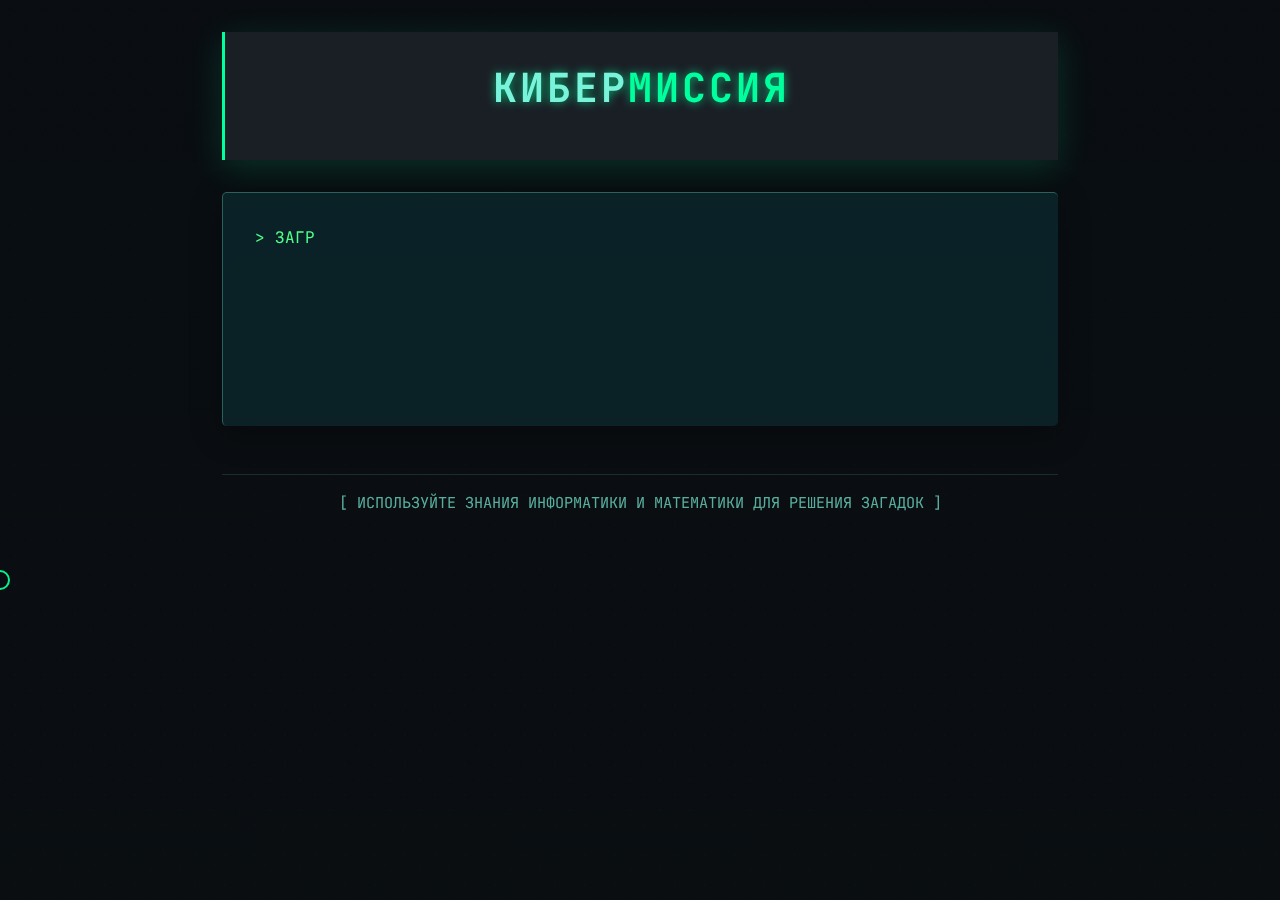
==== index.html @ e1b691d8 "Add files via upload" ====
<!DOCTYPE html>
<html lang="ru">
<head>
    <meta charset="UTF-8">
    <meta name="viewport" content="width=device-width, initial-scale=1.0">
    <title>Хакерский Веб-Квест</title>
    <link rel="stylesheet" href="styles.css">
</head>
<body>
    <div class="container">
        <header>
            <h1>КИБЕР<span class="accent">МИССИЯ</span></h1>
            <div class="glitch-effect"></div>
        </header>
        
        <main>
            <div class="description">
                <h2>[ ЗАСЕКРЕЧЕННЫЙ ВЕБ-КВЕСТ ]</h2>
                <p>Добро пожаловать в мир хакеров и цифровых головоломок. Вам предстоит погрузиться в тайны информатики и математики, решая сложные загадки и преодолевая препятствия в киберпространстве.</p>
                <p>Ваша миссия: найти пропавшего Tralalelo Tralala. Последний раз его видели на пляже... Что с ним случилось? Куда он исчез?</p>
                <p>В этом задании вы будете работать вместе с таинственным хакером <span class="agent-name">Spijuniro Golubiro</span>, который поможет вам в прохождении квеста и раскрытии тайны.</p>
                <p class="warning">ВНИМАНИЕ: Для выполнения миссии потребуются навыки логического мышления и базовые знания информатики и математики.</p>
            </div>
            
            <div class="start-button-container">
                <a href="quest.html" class="start-button">НАЧАТЬ КВЕСТ</a>
            </div>
        </main>
        
        <footer>
            <p>[ ИСПОЛЬЗУЙТЕ ЗНАНИЯ ИНФОРМАТИКИ И МАТЕМАТИКИ ДЛЯ РЕШЕНИЯ ЗАГАДОК ]</p>
        </footer>
    </div>
    
    <script src="script.js"></script>
</body>
</html>
---- styles.css ----
@import url('https://fonts.googleapis.com/css2?family=JetBrains+Mono:wght@300;400;700&display=swap');

:root {
    --background-color: #0a0e12;
    --text-color: #7af3db;
    --accent-color: #00ff9d;
    --secondary-color: #0C2E35;
    --terminal-green: #4eff8a;
    --warning-color: #ff4e4e;
    --header-color: #1a1f26;
}

* {
    margin: 0;
    padding: 0;
    box-sizing: border-box;
}

body {
    font-family: 'JetBrains Mono', monospace;
    background-color: var(--background-color);
    color: var(--text-color);
    line-height: 1.6;
    background-image: 
        radial-gradient(rgba(0, 255, 157, 0.1) 1px, transparent 1px),
        radial-gradient(rgba(0, 255, 157, 0.1) 1px, transparent 1px);
    background-size: 30px 30px;
    background-position: 0 0, 15px 15px;
    min-height: 100vh;
    position: relative;
    overflow-x: hidden;
}

body::before {
    content: "";
    position: fixed;
    top: 0;
    left: 0;
    width: 100%;
    height: 100%;
    background: linear-gradient(to bottom, rgba(10, 14, 18, 0.95), rgba(10, 14, 18, 0.85));
    z-index: -1;
}

.container {
    max-width: 900px;
    margin: 0 auto;
    padding: 2rem;
    position: relative;
    z-index: 1;
}

header {
    text-align: center;
    margin-bottom: 2rem;
    position: relative;
    padding: 1.5rem;
    background-color: var(--header-color);
    border-left: 3px solid var(--accent-color);
    box-shadow: 0 8px 32px rgba(0, 255, 157, 0.15);
}

h1 {
    font-size: 2.5rem;
    font-weight: 700;
    letter-spacing: 3px;
    margin-bottom: 1rem;
    text-shadow: 0 0 10px rgba(0, 255, 157, 0.7);
    position: relative;
}

.accent {
    color: var(--accent-color);
}

.glitch-effect {
    position: absolute;
    top: 0;
    left: 0;
    width: 100%;
    height: 100%;
    background: rgba(0, 255, 157, 0.05);
    opacity: 0;
    animation: glitch 10s infinite;
}

main {
    background-color: rgba(12, 46, 53, 0.6);
    padding: 2rem;
    border-radius: 5px;
    border-top: 1px solid rgba(122, 243, 219, 0.3);
    border-left: 1px solid rgba(122, 243, 219, 0.3);
    box-shadow: 0 8px 32px rgba(0, 0, 0, 0.3);
    backdrop-filter: blur(4px);
}

.description {
    margin-bottom: 2.5rem;
}

h2 {
    font-size: 1.5rem;
    margin-bottom: 1.5rem;
    color: var(--terminal-green);
    border-bottom: 1px solid rgba(122, 243, 219, 0.3);
    padding-bottom: 0.5rem;
}

p {
    margin-bottom: 1rem;
    font-size: 0.95rem;
}

.agent-name {
    color: var(--accent-color);
    font-weight: bold;
    position: relative;
}

.agent-name::after {
    content: "";
    position: absolute;
    bottom: -2px;
    left: 0;
    width: 100%;
    height: 1px;
    background: var(--accent-color);
    opacity: 0.7;
}

.warning {
    color: var(--warning-color);
    font-weight: bold;
    border-left: 3px solid var(--warning-color);
    padding-left: 1rem;
    margin-top: 2rem;
}

.start-button-container {
    text-align: center;
    position: relative;
    margin: 2rem 0;
    transition: opacity 0.8s ease, visibility 0.8s ease;
}

.start-button {
    display: inline-block;
    background-color: transparent;
    color: var(--accent-color);
    padding: 1rem 2.5rem;
    text-decoration: none;
    font-weight: bold;
    font-size: 1.1rem;
    letter-spacing: 2px;
    border: 2px solid var(--accent-color);
    border-radius: 4px;
    transition: all 0.3s ease;
    position: relative;
    overflow: hidden;
    z-index: 1;
    box-shadow: 0 4px 10px rgba(0, 0, 0, 0.3);
}

.start-button:hover {
    color: var(--background-color);
    transform: translateY(-3px);
    background-color: var(--accent-color);
    box-shadow: 0 8px 25px rgba(0, 255, 157, 0.4);
    letter-spacing: 3px;
    text-shadow: 0 0 5px rgba(0, 0, 0, 0.5);
}

.start-button:active {
    transform: translateY(-1px);
    box-shadow: 0 4px 15px rgba(0, 255, 157, 0.3);
}

footer {
    text-align: center;
    margin-top: 3rem;
    padding: 1rem;
    font-size: 0.8rem;
    opacity: 0.7;
    border-top: 1px solid rgba(122, 243, 219, 0.2);
}

@keyframes glitch {
    0% {
        opacity: 0;
    }
    1% {
        opacity: 0.3;
        transform: translateX(-2px);
    }
    2% {
        opacity: 0;
    }
    5% {
        opacity: 0.4;
        transform: translateX(2px);
    }
    6% {
        opacity: 0;
    }
    40% {
        opacity: 0;
    }
    41% {
        opacity: 0.3;
        transform: translateY(2px);
    }
    42% {
        opacity: 0;
    }
    85% {
        opacity: 0;
    }
    86% {
        opacity: 0.2;
        transform: translateX(-1px) translateY(1px);
    }
    87% {
        opacity: 0;
    }
}

@media (max-width: 768px) {
    .container {
        padding: 1rem;
    }
    
    h1 {
        font-size: 2rem;
    }
    
    h2 {
        font-size: 1.3rem;
    }
}
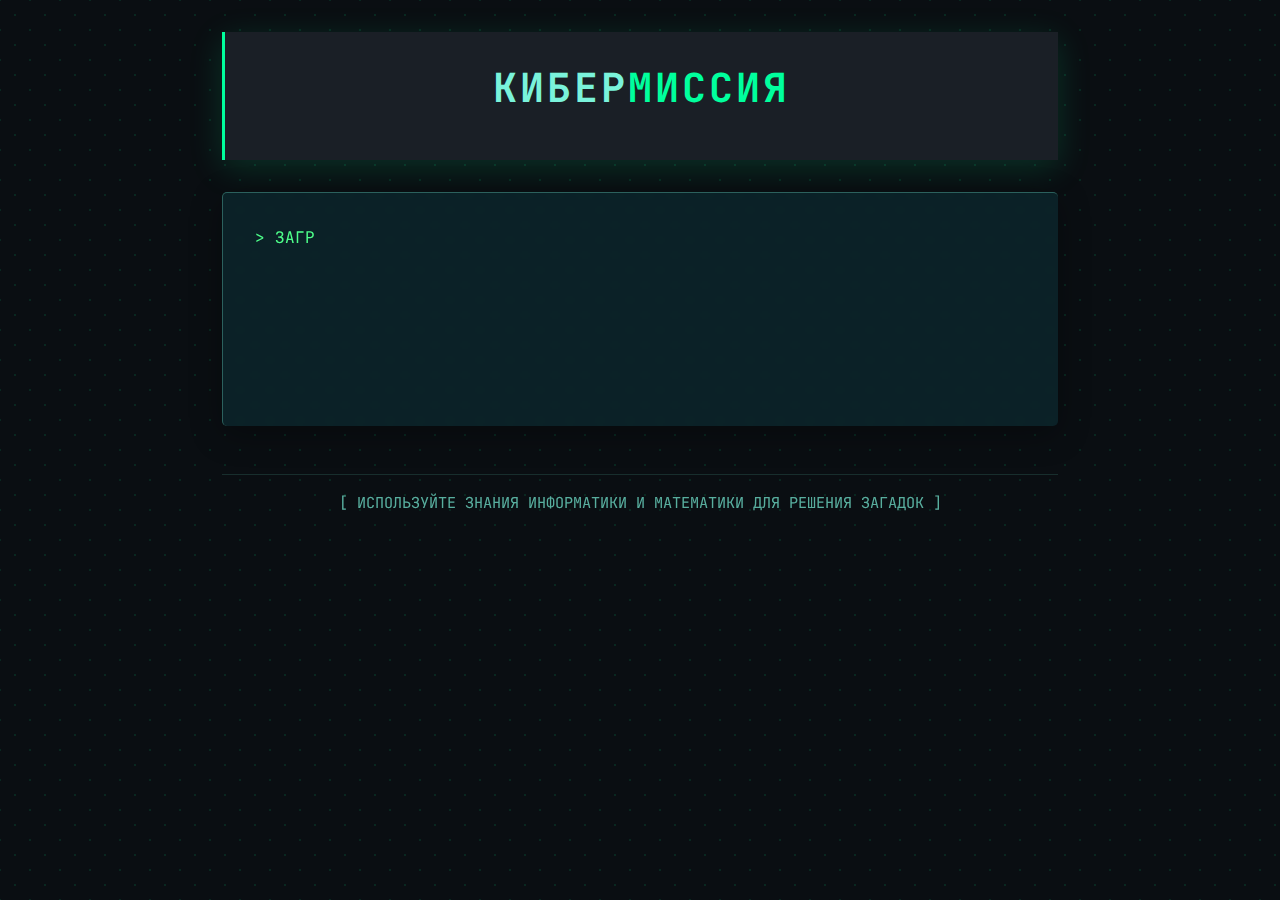
==== commit 4cad3fa7: "Add files via upload" ====
--- a/index.html
+++ b/index.html
@@ -5,6 +5,8 @@
     <meta name="viewport" content="width=device-width, initial-scale=1.0">
     <title>Хакерский Веб-Квест</title>
     <link rel="stylesheet" href="styles.css">
+    <link rel="stylesheet" href="no-scanline.css">
+    <link rel="stylesheet" href="https://cdnjs.cloudflare.com/ajax/libs/font-awesome/6.0.0-beta3/css/all.min.css">
 </head>
 <body>
     <div class="container">
--- a/styles.css
+++ b/styles.css
@@ -1,239 +1,239 @@
-@import url('https://fonts.googleapis.com/css2?family=JetBrains+Mono:wght@300;400;700&display=swap');
-
-:root {
-    --background-color: #0a0e12;
-    --text-color: #7af3db;
-    --accent-color: #00ff9d;
-    --secondary-color: #0C2E35;
-    --terminal-green: #4eff8a;
-    --warning-color: #ff4e4e;
-    --header-color: #1a1f26;
-}
-
-* {
-    margin: 0;
-    padding: 0;
-    box-sizing: border-box;
-}
-
-body {
-    font-family: 'JetBrains Mono', monospace;
-    background-color: var(--background-color);
-    color: var(--text-color);
-    line-height: 1.6;
-    background-image: 
-        radial-gradient(rgba(0, 255, 157, 0.1) 1px, transparent 1px),
-        radial-gradient(rgba(0, 255, 157, 0.1) 1px, transparent 1px);
-    background-size: 30px 30px;
-    background-position: 0 0, 15px 15px;
-    min-height: 100vh;
-    position: relative;
-    overflow-x: hidden;
-}
-
-body::before {
-    content: "";
-    position: fixed;
-    top: 0;
-    left: 0;
-    width: 100%;
-    height: 100%;
-    background: linear-gradient(to bottom, rgba(10, 14, 18, 0.95), rgba(10, 14, 18, 0.85));
-    z-index: -1;
-}
-
-.container {
-    max-width: 900px;
-    margin: 0 auto;
-    padding: 2rem;
-    position: relative;
-    z-index: 1;
-}
-
-header {
-    text-align: center;
-    margin-bottom: 2rem;
-    position: relative;
-    padding: 1.5rem;
-    background-color: var(--header-color);
-    border-left: 3px solid var(--accent-color);
-    box-shadow: 0 8px 32px rgba(0, 255, 157, 0.15);
-}
-
-h1 {
-    font-size: 2.5rem;
-    font-weight: 700;
-    letter-spacing: 3px;
-    margin-bottom: 1rem;
-    text-shadow: 0 0 10px rgba(0, 255, 157, 0.7);
-    position: relative;
-}
-
-.accent {
-    color: var(--accent-color);
-}
-
-.glitch-effect {
-    position: absolute;
-    top: 0;
-    left: 0;
-    width: 100%;
-    height: 100%;
-    background: rgba(0, 255, 157, 0.05);
-    opacity: 0;
-    animation: glitch 10s infinite;
-}
-
-main {
-    background-color: rgba(12, 46, 53, 0.6);
-    padding: 2rem;
-    border-radius: 5px;
-    border-top: 1px solid rgba(122, 243, 219, 0.3);
-    border-left: 1px solid rgba(122, 243, 219, 0.3);
-    box-shadow: 0 8px 32px rgba(0, 0, 0, 0.3);
-    backdrop-filter: blur(4px);
-}
-
-.description {
-    margin-bottom: 2.5rem;
-}
-
-h2 {
-    font-size: 1.5rem;
-    margin-bottom: 1.5rem;
-    color: var(--terminal-green);
-    border-bottom: 1px solid rgba(122, 243, 219, 0.3);
-    padding-bottom: 0.5rem;
-}
-
-p {
-    margin-bottom: 1rem;
-    font-size: 0.95rem;
-}
-
-.agent-name {
-    color: var(--accent-color);
-    font-weight: bold;
-    position: relative;
-}
-
-.agent-name::after {
-    content: "";
-    position: absolute;
-    bottom: -2px;
-    left: 0;
-    width: 100%;
-    height: 1px;
-    background: var(--accent-color);
-    opacity: 0.7;
-}
-
-.warning {
-    color: var(--warning-color);
-    font-weight: bold;
-    border-left: 3px solid var(--warning-color);
-    padding-left: 1rem;
-    margin-top: 2rem;
-}
-
-.start-button-container {
-    text-align: center;
-    position: relative;
-    margin: 2rem 0;
-    transition: opacity 0.8s ease, visibility 0.8s ease;
-}
-
-.start-button {
-    display: inline-block;
-    background-color: transparent;
-    color: var(--accent-color);
-    padding: 1rem 2.5rem;
-    text-decoration: none;
-    font-weight: bold;
-    font-size: 1.1rem;
-    letter-spacing: 2px;
-    border: 2px solid var(--accent-color);
-    border-radius: 4px;
-    transition: all 0.3s ease;
-    position: relative;
-    overflow: hidden;
-    z-index: 1;
-    box-shadow: 0 4px 10px rgba(0, 0, 0, 0.3);
-}
-
-.start-button:hover {
-    color: var(--background-color);
-    transform: translateY(-3px);
-    background-color: var(--accent-color);
-    box-shadow: 0 8px 25px rgba(0, 255, 157, 0.4);
-    letter-spacing: 3px;
-    text-shadow: 0 0 5px rgba(0, 0, 0, 0.5);
-}
-
-.start-button:active {
-    transform: translateY(-1px);
-    box-shadow: 0 4px 15px rgba(0, 255, 157, 0.3);
-}
-
-footer {
-    text-align: center;
-    margin-top: 3rem;
-    padding: 1rem;
-    font-size: 0.8rem;
-    opacity: 0.7;
-    border-top: 1px solid rgba(122, 243, 219, 0.2);
-}
-
-@keyframes glitch {
-    0% {
-        opacity: 0;
-    }
-    1% {
-        opacity: 0.3;
-        transform: translateX(-2px);
-    }
-    2% {
-        opacity: 0;
-    }
-    5% {
-        opacity: 0.4;
-        transform: translateX(2px);
-    }
-    6% {
-        opacity: 0;
-    }
-    40% {
-        opacity: 0;
-    }
-    41% {
-        opacity: 0.3;
-        transform: translateY(2px);
-    }
-    42% {
-        opacity: 0;
-    }
-    85% {
-        opacity: 0;
-    }
-    86% {
-        opacity: 0.2;
-        transform: translateX(-1px) translateY(1px);
-    }
-    87% {
-        opacity: 0;
-    }
-}
-
-@media (max-width: 768px) {
-    .container {
-        padding: 1rem;
-    }
-    
-    h1 {
-        font-size: 2rem;
-    }
-    
-    h2 {
-        font-size: 1.3rem;
-    }
+@import url('https://fonts.googleapis.com/css2?family=JetBrains+Mono:wght@300;400;700&display=swap');
+
+:root {
+    --background-color: #0a0e12;
+    --text-color: #7af3db;
+    --accent-color: #00ff9d;
+    --secondary-color: #0C2E35;
+    --terminal-green: #4eff8a;
+    --warning-color: #ff4e4e;
+    --header-color: #1a1f26;
+}
+
+* {
+    margin: 0;
+    padding: 0;
+    box-sizing: border-box;
+}
+
+body {
+    font-family: 'JetBrains Mono', monospace;
+    background-color: var(--background-color);
+    color: var(--text-color);
+    line-height: 1.6;
+    background-image: 
+        radial-gradient(rgba(0, 255, 157, 0.1) 1px, transparent 1px),
+        radial-gradient(rgba(0, 255, 157, 0.1) 1px, transparent 1px);
+    background-size: 30px 30px;
+    background-position: 0 0, 15px 15px;
+    min-height: 100vh;
+    position: relative;
+    overflow-x: hidden;
+}
+
+body::before {
+    content: "";
+    position: fixed;
+    top: 0;
+    left: 0;
+    width: 100%;
+    height: 100%;
+    background: linear-gradient(to bottom, rgba(10, 14, 18, 0.95), rgba(10, 14, 18, 0.85));
+    z-index: -1;
+}
+
+.container {
+    max-width: 900px;
+    margin: 0 auto;
+    padding: 2rem;
+    position: relative;
+    z-index: 1;
+}
+
+header {
+    text-align: center;
+    margin-bottom: 2rem;
+    position: relative;
+    padding: 1.5rem;
+    background-color: var(--header-color);
+    border-left: 3px solid var(--accent-color);
+    box-shadow: 0 8px 32px rgba(0, 255, 157, 0.15);
+}
+
+h1 {
+    font-size: 2.5rem;
+    font-weight: 700;
+    letter-spacing: 3px;
+    margin-bottom: 1rem;
+    text-shadow: 0 0 10px rgba(0, 255, 157, 0.7);
+    position: relative;
+}
+
+.accent {
+    color: var(--accent-color);
+}
+
+.glitch-effect {
+    position: absolute;
+    top: 0;
+    left: 0;
+    width: 100%;
+    height: 100%;
+    background: rgba(0, 255, 157, 0.05);
+    opacity: 0;
+    animation: glitch 10s infinite;
+}
+
+main {
+    background-color: rgba(12, 46, 53, 0.6);
+    padding: 2rem;
+    border-radius: 5px;
+    border-top: 1px solid rgba(122, 243, 219, 0.3);
+    border-left: 1px solid rgba(122, 243, 219, 0.3);
+    box-shadow: 0 8px 32px rgba(0, 0, 0, 0.3);
+    backdrop-filter: blur(4px);
+}
+
+.description {
+    margin-bottom: 2.5rem;
+}
+
+h2 {
+    font-size: 1.5rem;
+    margin-bottom: 1.5rem;
+    color: var(--terminal-green);
+    border-bottom: 1px solid rgba(122, 243, 219, 0.3);
+    padding-bottom: 0.5rem;
+}
+
+p {
+    margin-bottom: 1rem;
+    font-size: 0.95rem;
+}
+
+.agent-name {
+    color: var(--accent-color);
+    font-weight: bold;
+    position: relative;
+}
+
+.agent-name::after {
+    content: "";
+    position: absolute;
+    bottom: -2px;
+    left: 0;
+    width: 100%;
+    height: 1px;
+    background: var(--accent-color);
+    opacity: 0.7;
+}
+
+.warning {
+    color: var(--warning-color);
+    font-weight: bold;
+    border-left: 3px solid var(--warning-color);
+    padding-left: 1rem;
+    margin-top: 2rem;
+}
+
+.start-button-container {
+    text-align: center;
+    position: relative;
+    margin: 2rem 0;
+    transition: opacity 0.8s ease, visibility 0.8s ease;
+}
+
+.start-button {
+    display: inline-block;
+    background-color: transparent;
+    color: var(--accent-color);
+    padding: 1rem 2.5rem;
+    text-decoration: none;
+    font-weight: bold;
+    font-size: 1.1rem;
+    letter-spacing: 2px;
+    border: 2px solid var(--accent-color);
+    border-radius: 4px;
+    transition: all 0.3s ease;
+    position: relative;
+    overflow: hidden;
+    z-index: 1;
+    box-shadow: 0 4px 10px rgba(0, 0, 0, 0.3);
+}
+
+.start-button:hover {
+    color: var(--background-color);
+    transform: translateY(-3px);
+    background-color: var(--accent-color);
+    box-shadow: 0 8px 25px rgba(0, 255, 157, 0.4);
+    letter-spacing: 3px;
+    text-shadow: 0 0 5px rgba(0, 0, 0, 0.5);
+}
+
+.start-button:active {
+    transform: translateY(-1px);
+    box-shadow: 0 4px 15px rgba(0, 255, 157, 0.3);
+}
+
+footer {
+    text-align: center;
+    margin-top: 3rem;
+    padding: 1rem;
+    font-size: 0.8rem;
+    opacity: 0.7;
+    border-top: 1px solid rgba(122, 243, 219, 0.2);
+}
+
+@keyframes glitch {
+    0% {
+        opacity: 0;
+    }
+    1% {
+        opacity: 0.3;
+        transform: translateX(-2px);
+    }
+    2% {
+        opacity: 0;
+    }
+    5% {
+        opacity: 0.4;
+        transform: translateX(2px);
+    }
+    6% {
+        opacity: 0;
+    }
+    40% {
+        opacity: 0;
+    }
+    41% {
+        opacity: 0.3;
+        transform: translateY(2px);
+    }
+    42% {
+        opacity: 0;
+    }
+    85% {
+        opacity: 0;
+    }
+    86% {
+        opacity: 0.2;
+        transform: translateX(-1px) translateY(1px);
+    }
+    87% {
+        opacity: 0;
+    }
+}
+
+@media (max-width: 768px) {
+    .container {
+        padding: 1rem;
+    }
+    
+    h1 {
+        font-size: 2rem;
+    }
+    
+    h2 {
+        font-size: 1.3rem;
+    }
 } --- a/no-scanline.css
+++ b/no-scanline.css
@@ -0,0 +1,116 @@
+/* 
+ * no-scanline.css
+ * Этот файл отключает различные эффекты анимации сканирующих линий на страницах
+ */
+
+/* Отключение эффектов сканирующей линии */
+body::before,
+body::after,
+main::before,
+main::after,
+.terminal::before,
+.terminal::after,
+.terminal-body::before,
+.terminal-body::after,
+.chat-container::before,
+.chat-container::after,
+.desktop::before,
+.desktop::after,
+.glitch-effect,
+.scan-line,
+.scanline,
+.scan-line-effect,
+.tv-effect,
+.crt-effect,
+.flicker-effect,
+.screen-effect,
+.noise-effect {
+    display: none !important;
+    opacity: 0 !important;
+    visibility: hidden !important;
+    animation: none !important;
+    background: none !important;
+    content: none !important;
+    text-shadow: none !important;
+    box-shadow: none !important;
+    filter: none !important;
+}
+
+/* Удаляем мерцающие тени с текста */
+h1, h2, h3, p, span, div {
+    text-shadow: none !important;
+}
+
+/* Отключение мерцания и glitch-анимаций */
+@keyframes glitch {
+    0%, 100% { transform: none; opacity: 1; }
+}
+
+@keyframes scan {
+    0%, 100% { transform: none; opacity: 0; }
+}
+
+@keyframes scanline {
+    0%, 100% { transform: none; opacity: 0; }
+}
+
+@keyframes flicker {
+    0%, 100% { opacity: 1; }
+}
+
+@keyframes noise {
+    0%, 100% { opacity: 0; }
+}
+
+/* Отключаем только эффекты сканирующих линий, а не все анимации */
+/* Это было слишком агрессивное правило, заменяем на более специфичное */
+/* * {
+    animation-play-state: paused !important;
+} */
+
+/* Не отключаем основные анимации для взаимодействия с пользователем */
+.typing-indicator span,
+.message,
+.response-button,
+.progress-bar,
+.progress,
+.hack-btn,
+.fade-in,
+.button:hover,
+.toggle-button:hover,
+input:focus,
+a:hover {
+    animation-play-state: running !important;
+    transition: all 0.3s ease !important;
+}
+
+/* Убедимся, что линии сканирования созданные через JavaScript также не отображаются */
+.scan-line-js,
+.scanline-js,
+.glitch-js,
+.flicker-js,
+.tv-effect-js,
+.crt-js,
+[class*="scan"],
+[class*="glitch"],
+[class*="flicker"],
+[class*="crt"],
+[class*="tv-effect"] {
+    display: none !important;
+    opacity: 0 !important;
+}
+
+/* Уменьшаем все эффекты размытия, которые могут создавать проблемы */
+* {
+    filter: none !important;
+}
+
+/* Устанавливаем стабильные цвета и фоны */
+.terminal-body, 
+.chat-container, 
+.terminal-window-content,
+code, 
+pre {
+    background-color: var(--terminal-bg) !important;
+    color: var(--text-color) !important;
+} 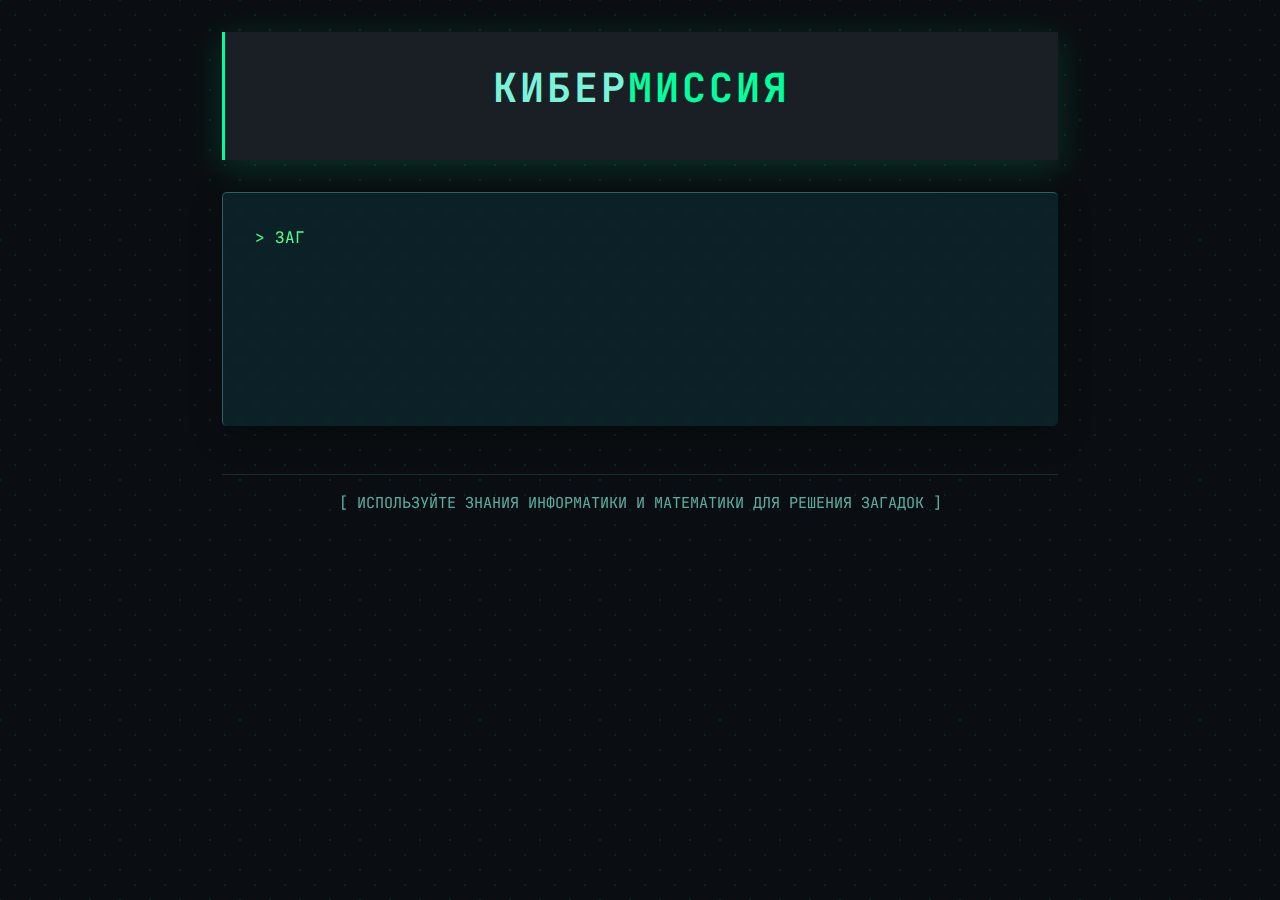
==== commit 8b492c82: "Add files via upload" ====
--- a/index.html
+++ b/index.html
@@ -20,7 +20,7 @@
                 <h2>[ ЗАСЕКРЕЧЕННЫЙ ВЕБ-КВЕСТ ]</h2>
                 <p>Добро пожаловать в мир хакеров и цифровых головоломок. Вам предстоит погрузиться в тайны информатики и математики, решая сложные загадки и преодолевая препятствия в киберпространстве.</p>
                 <p>Ваша миссия: найти пропавшего Tralalelo Tralala. Последний раз его видели на пляже... Что с ним случилось? Куда он исчез?</p>
-                <p>В этом задании вы будете работать вместе с таинственным хакером <span class="agent-name">Spijuniro Golubiro</span>, который поможет вам в прохождении квеста и раскрытии тайны.</p>
+                <p>В этом задании вы будете работать вместе с таинственным хакером <span class="agent-name">Spijuniro</span>, который поможет вам в прохождении квеста и раскрытии тайны.</p>
                 <p class="warning">ВНИМАНИЕ: Для выполнения миссии потребуются навыки логического мышления и базовые знания информатики и математики.</p>
             </div>
             
